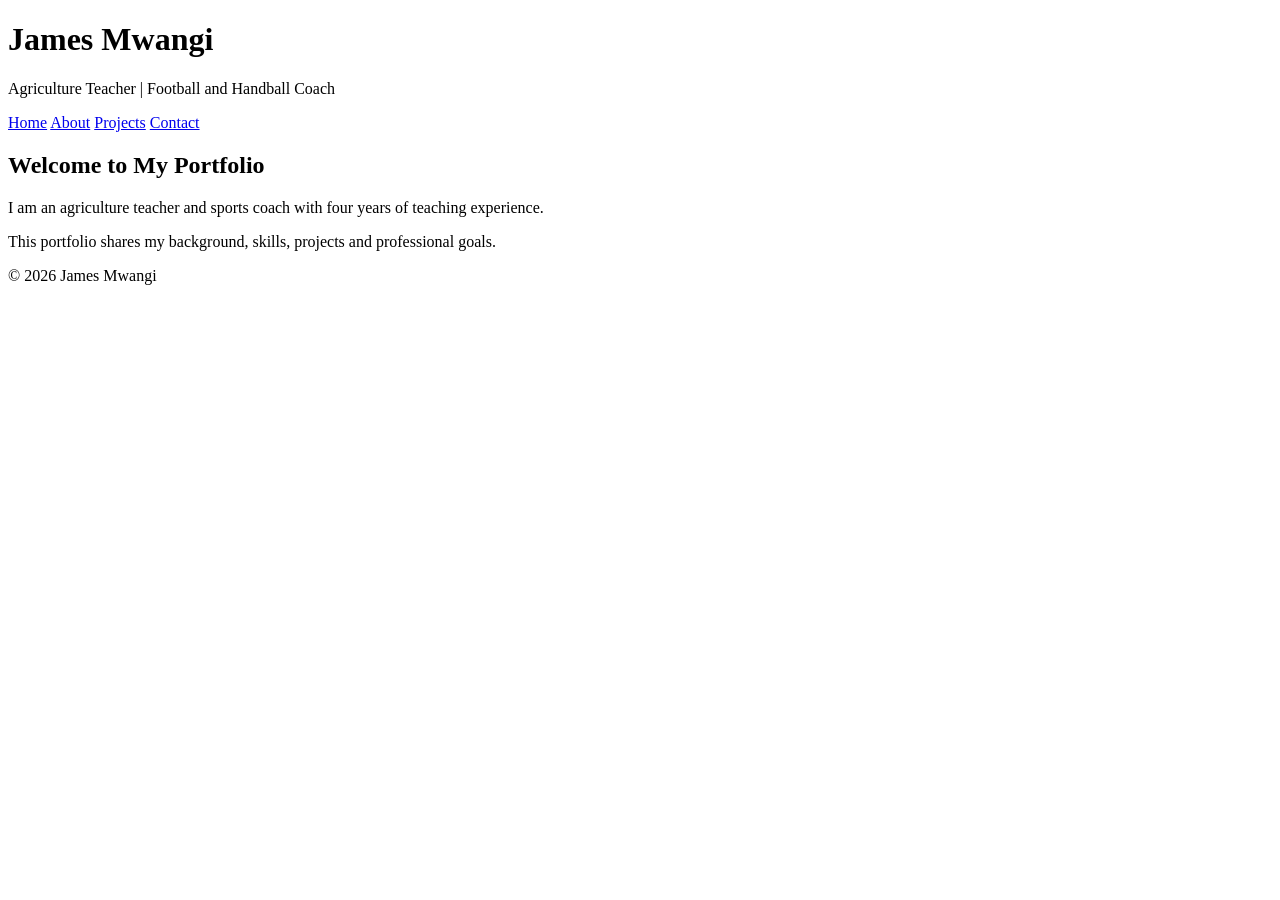
==== index.html @ 81c60cd2 "Add: Week 1 portfolio as the starting point" ====
<!DOCTYPE html>
<html lang="en">
<head>
  <meta charset="UTF-8">
  <meta name="viewport" content="width=device-width, initial-scale=1.0">
  <title>James Mwangi | Portfolio</title>
</head>
<body>
  <header>
    <h1>James Mwangi</h1>
    <p>Agriculture Teacher | Football and Handball Coach</p>
    <nav aria-label="Main navigation">
      <a href="index.html" aria-current="page">Home</a>
      <a href="about.html">About</a>
      <a href="projects.html">Projects</a>
      <a href="contact.html">Contact</a>
    </nav>
  </header>

  <main>
    <section>
      <h2>Welcome to My Portfolio</h2>
      <p>I am an agriculture teacher and sports coach with four years of teaching experience.</p>
      <p>This portfolio shares my background, skills, projects and professional goals.</p>
    </section>
  </main>

  <footer>
    <p>&copy; 2026 James Mwangi</p>
  </footer>
</body>
</html>
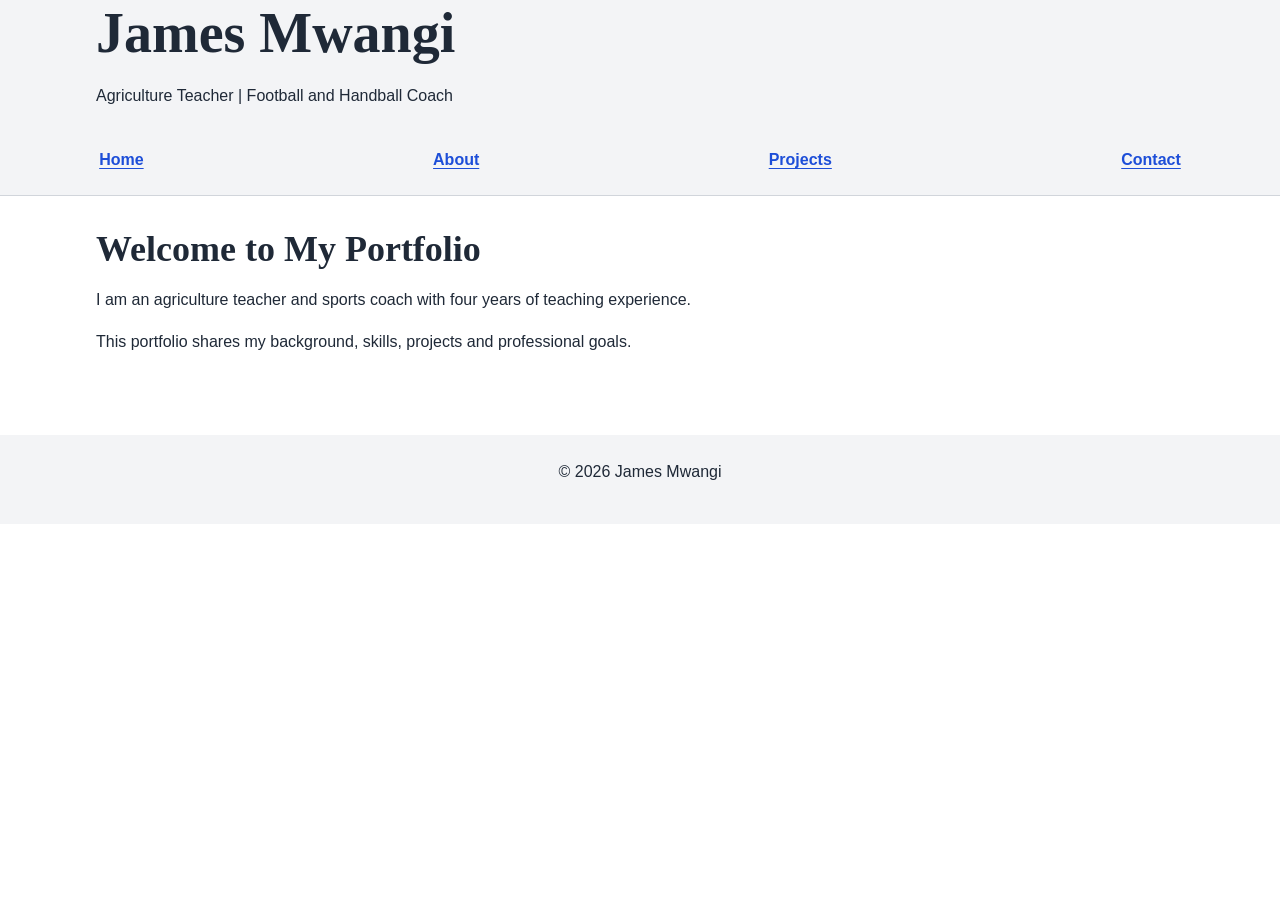
==== commit abacc733: "Replace the existing HTML with the updated version above." ====
--- a/index.html
+++ b/index.html
@@ -5,20 +5,24 @@
   <meta charset="UTF-8">
   <meta name="viewport" content="width=device-width, initial-scale=1.0">
   <title>James Mwangi | Portfolio</title>
+  <link rel="stylesheet" href="styles.css">
 </head>
 <body>
-  <header>
-    <h1>James Mwangi</h1>
-    <p>Agriculture Teacher | Football and Handball Coach</p>
-    <nav aria-label="Main navigation">
-      <a href="index.html" aria-current="page">Home</a>
-      <a href="about.html">About</a>
-      <a href="projects.html">Projects</a>
-      <a href="contact.html">Contact</a>
-    </nav>
+  <header class="site-header">
+    <div class="container">
+      <h1>James Mwangi</h1>
+      <p>Agriculture Teacher | Football and Handball Coach</p>
+
+      <nav class="site-nav" aria-label="Main navigation">
+        <a href="index.html" aria-current="page">Home</a>
+        <a href="about.html">About</a>
+        <a href="projects.html">Projects</a>
+        <a href="contact.html">Contact</a>
+      </nav>
+    </div>
   </header>
 
-  <main>
+  <main class="container">
     <section>
       <h2>Welcome to My Portfolio</h2>
       <p>I am an agriculture teacher and sports coach with four years of teaching experience.</p>
@@ -26,8 +30,9 @@
     </section>
   </main>
 
-  <footer>
+  <footer class="site-footer">
     <p>&copy; 2026 James Mwangi</p>
   </footer>
 </body>
 </html>
+
--- a/styles.css
+++ b/styles.css
@@ -0,0 +1,228 @@
+/* =================================
+   1. CSS RESET
+================================= */
+*,
+*::before,
+*::after {
+  box-sizing: border-box;
+}
+
+html {
+  scroll-behavior: smooth;
+}
+
+body,
+h1,
+h2,
+h3,
+p,
+ul {
+  margin: 0;
+}
+
+img {
+  display: block;
+  max-width: 100%;
+  height: auto;
+}
+
+body {
+  font-family: var(--font-body);
+  font-size: var(--text-base);
+  line-height: 1.6;
+  color: var(--color-text);
+  background: var(--color-background);
+}
+
+ul {
+  padding: 0;
+  list-style: none;
+}
+
+/* =================================
+   2. TYPOGRAPHY AND COLOUR VARIABLES
+================================= */
+:root {
+  --font-body: Arial, Helvetica, sans-serif;
+  --font-heading: Georgia, "Times New Roman", serif;
+
+  --text-small: 0.875rem;
+  --text-base: 1rem;
+  --text-large: 1.25rem;
+  --text-heading: 2rem;
+
+  --color-primary: #1d4ed8;
+  --color-primary-dark: #1e40af;
+  --color-text: #1f2937;
+  --color-background: #ffffff;
+  --color-surface: #f3f4f6;
+  --color-border: #d1d5db;
+  --color-focus: #ea580c;
+
+  --space-1: 0.5rem;
+  --space-2: 1rem;
+  --space-3: 1.5rem;
+  --space-4: 2rem;
+
+  --content-width: 70rem;
+}
+
+/* =================================
+   3. GENERAL LAYOUT
+================================= */
+.container {
+  width: 100%;
+  max-width: var(--content-width);
+  margin-inline: auto;
+  padding-inline: var(--space-2);
+}
+
+section {
+  padding-block: var(--space-4);
+}
+
+h1,
+h2,
+h3 {
+  font-family: var(--font-heading);
+  line-height: 1.2;
+  margin-bottom: var(--space-2);
+}
+
+h1 {
+  font-size: clamp(2rem, 7vw, 3.5rem);
+}
+
+h2 {
+  font-size: clamp(1.5rem, 5vw, 2.25rem);
+}
+
+p {
+  margin-bottom: var(--space-2);
+}
+
+a {
+  color: var(--color-primary);
+  text-underline-offset: 0.2em;
+  overflow-wrap: anywhere;
+}
+
+a:hover {
+  color: var(--color-primary-dark);
+  text-decoration-thickness: 2px;
+}
+
+a:focus-visible,
+button:focus-visible {
+  outline: 3px solid var(--color-focus);
+  outline-offset: 4px;
+}
+
+/* =================================
+   4. FLEXBOX NAVIGATION
+================================= */
+.site-header {
+  background: var(--color-surface);
+  border-bottom: 1px solid var(--color-border);
+}
+
+.site-nav {
+  display: flex;
+  flex-direction: column;
+  align-items: flex-start;
+  gap: var(--space-2);
+  padding-block: var(--space-2);
+}
+
+.site-nav ul {
+  display: flex;
+  flex-wrap: wrap;
+  gap: var(--space-2);
+}
+
+.site-nav a {
+  display: inline-block;
+  padding: 0.4rem 0.2rem;
+  font-weight: 700;
+}
+
+/* =================================
+   5. PROJECTS GRID
+================================= */
+.projects-grid {
+  display: grid;
+  grid-template-columns: minmax(0, 1fr);
+  gap: var(--space-3);
+}
+
+.project-card {
+  min-width: 0;
+  padding: var(--space-3);
+  background: var(--color-surface);
+  border: 1px solid var(--color-border);
+  border-radius: 0.75rem;
+}
+
+.project-card img {
+  width: 100%;
+  border-radius: 0.5rem;
+  margin-bottom: var(--space-2);
+}
+
+/* =================================
+   6. BUTTONS
+================================= */
+button,
+.button {
+  display: inline-block;
+  padding: 0.75rem 1.25rem;
+  border: 2px solid var(--color-primary);
+  border-radius: 0.4rem;
+  background: var(--color-primary);
+  color: #ffffff;
+  font: inherit;
+  font-weight: 700;
+  text-decoration: none;
+  cursor: pointer;
+}
+
+button:hover,
+.button:hover {
+  background: var(--color-primary-dark);
+  border-color: var(--color-primary-dark);
+  color: #ffffff;
+}
+
+/* =================================
+   7. FOOTER
+================================= */
+.site-footer {
+  margin-top: var(--space-4);
+  padding: var(--space-3);
+  text-align: center;
+  background: var(--color-surface);
+}
+
+/* =================================
+   8. TABLET: 768px AND ABOVE
+================================= */
+@media (min-width: 768px) {
+  .site-nav {
+    flex-direction: row;
+    align-items: center;
+    justify-content: space-between;
+  }
+
+  .projects-grid {
+    grid-template-columns: repeat(2, minmax(0, 1fr));
+  }
+}
+
+/* =================================
+   9. DESKTOP: 1024px AND ABOVE
+================================= */
+@media (min-width: 1024px) {
+  .projects-grid {
+    grid-template-columns: repeat(3, minmax(0, 1fr));
+  }
+}
